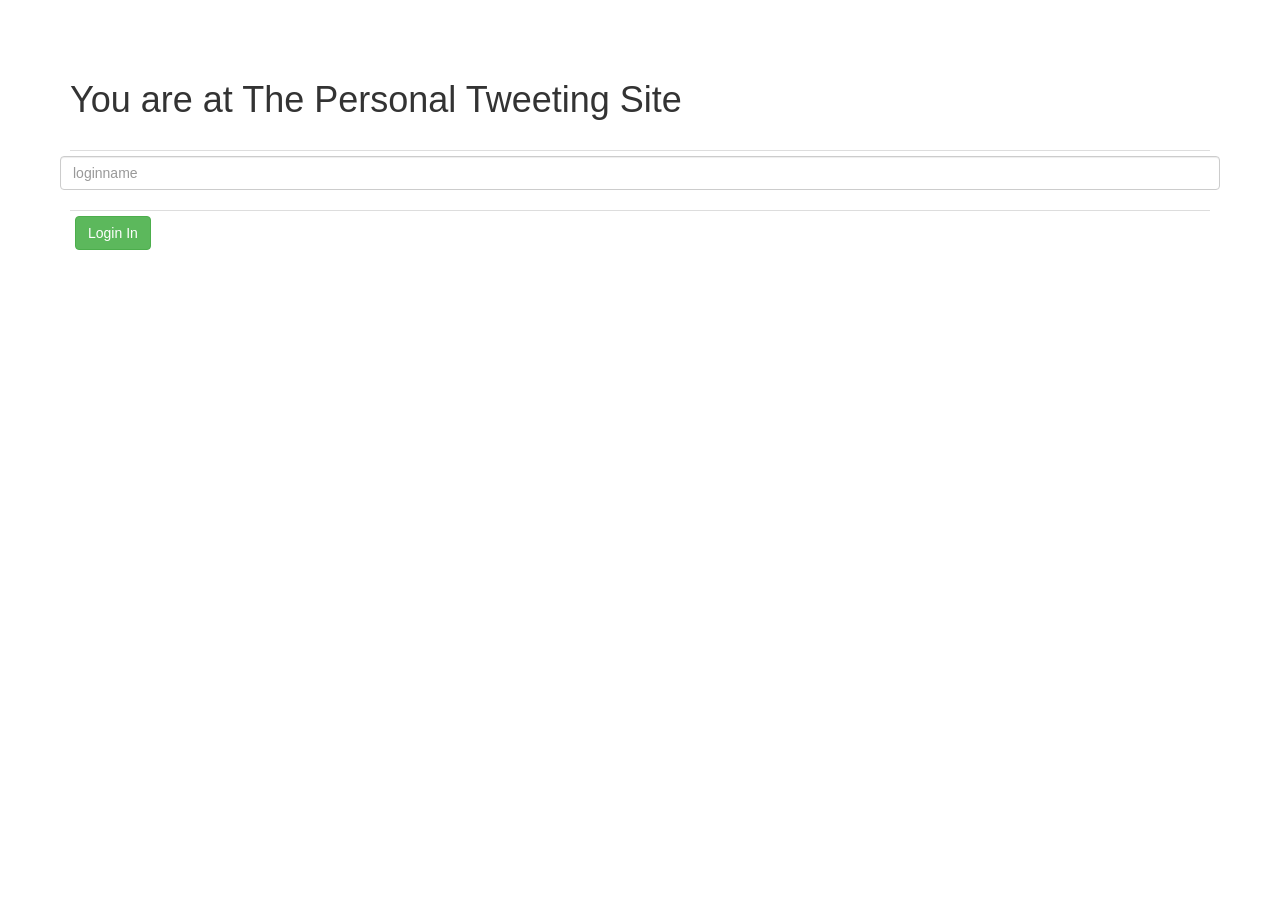
==== BullhornJPA/WebContent/login.html @ d5867e30 "init" ====
<!DOCTYPE html PUBLIC "-//W3C//DTD HTML 4.01 Transitional//EN" "http://www.w3.org/TR/html4/loose.dtd">
<html>
<head>
<meta http-equiv="Content-Type" content="text/html; charset=ISO-8859-1">
<title>Personal Tweeting Site Login Page</title>
<link rel="stylesheet"
	href="https://maxcdn.bootstrapcdn.com/bootstrap/3.3.5/css/bootstrap.min.css"
	integrity="sha512-dTfge/zgoMYpP7QbHy4gWMEGsbsdZeCXz7irItjcC3sPUFtf0kuFbDz/ixG7ArTxmDjLXDmezHubeNikyKGVyQ=="
	crossorigin="anonymous">
<script src="https://ajax.googleapis.com/ajax/libs/jquery/1.11.3/jquery.min.js"></script>	
<script
	src="https://maxcdn.bootstrapcdn.com/bootstrap/3.3.5/js/bootstrap.min.js"
	integrity="sha512-K1qjQ+NcF2TYO/eI3M6v8EiNYZfA95pQumfvcVrTHtwQVDG+aHRqLi/ETn2uB+1JqwYqVG3LIvdm9lj6imS/pQ=="
	crossorigin="anonymous"></script>

</head>
<body>
	<div class="container">
		<form class="form-horizontal" role="form" action="LoginIn" method="post"><br><br><br>
		<h1>You are at The Personal Tweeting Site</h1>
			<table class="table table-condensed">
				<tr>
					<td>
						<div class="form-group">
							<label class="sr-only" for="loginname">Login</label>
							<input type="text" class="form-control" name="loginname"
								id="loginname" placeholder="loginname">
						</div>
					</td>
				</tr>
				<tr>
					<td>
						<button type="submit" class="btn btn-success">Login In</button>
					</td>
				</tr>
				<br>
			</table>
		</form>
	</div>
</body>
</html>
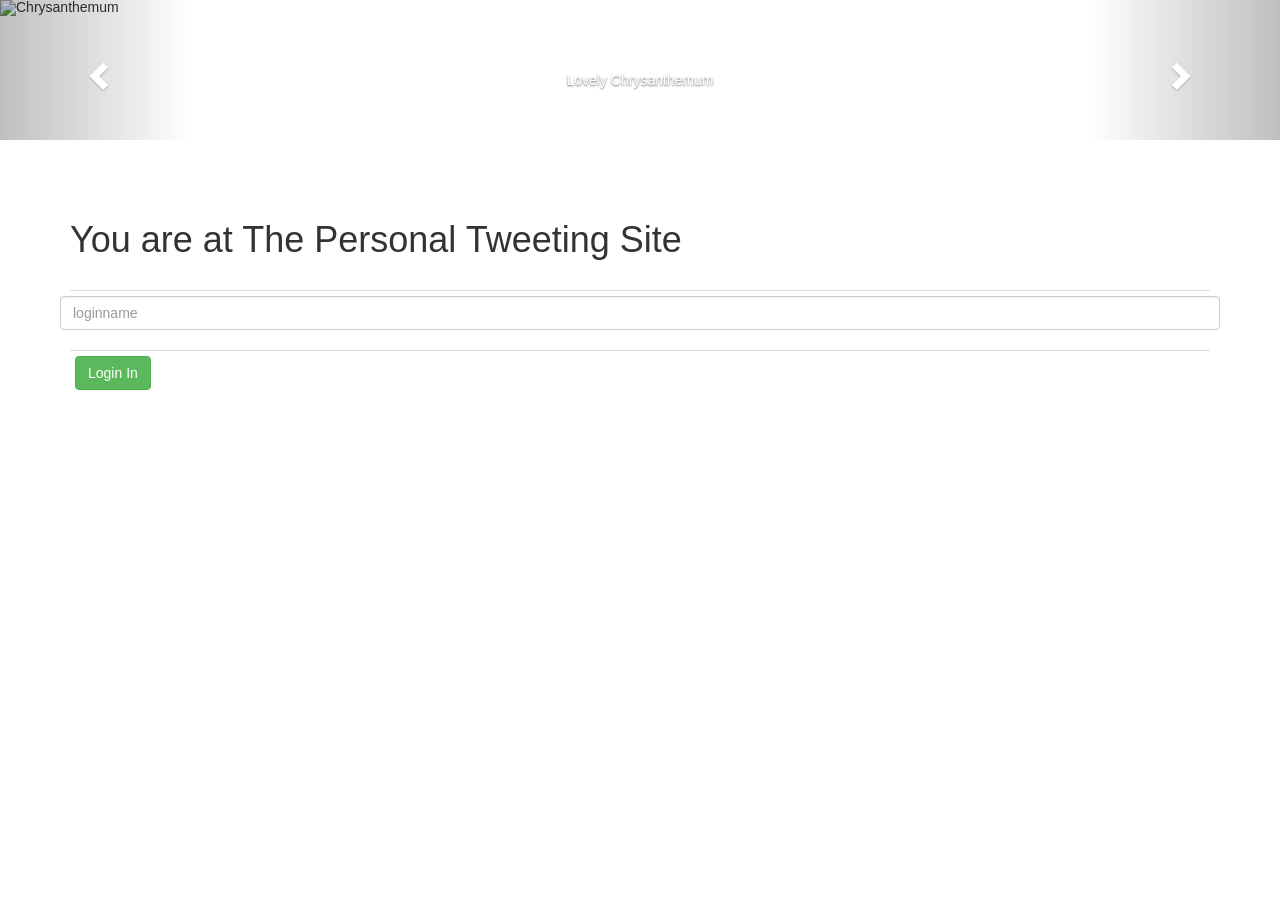
==== commit cb047b33: "still debugging" ====
--- a/BullhornJPA/WebContent/login.html
+++ b/BullhornJPA/WebContent/login.html
@@ -15,6 +15,53 @@
 
 </head>
 <body>
+	<div id="carousel-example-generic" class="carousel slide"
+		data-ride="carousel">
+		<!-- Indicators -->
+		<ol class="carousel-indicators">
+			<li data-target="#carousel-example-generic" data-slide-to="0"
+				class="active"></li>
+			<li data-target="#carousel-example-generic" data-slide-to="1"></li>
+			<li data-target="#carousel-example-generic" data-slide-to="2"></li>
+		</ol>
+
+		<!-- Wrapper for slides -->
+		<div class="carousel-inner" role="listbox">
+			<div class="item active">
+				<img src="img/Chrysan.jpg" alt="Chrysanthemum"
+					style="width: 140px; height: 140px;">
+				<div class="carousel-caption">
+					<caption>Lovely Chrysanthemum</caption>
+				</div>
+			</div>
+			<div class="item">
+				<img src="img/Desert.jpg" alt="Desert"
+					style="width: 140px; height: 140px;">
+				<div class="carousel-caption">
+					<caption>Hot Desert</caption>
+				</div>
+			</div>
+			<div class="item">
+				<img src="img/Hydrangeas.jpg" alt="Hydrangeas"
+					style="width: 140px; height: 140px;">
+				<div class="carousel-caption">
+					<caption>Beautiful Hydrangeas</caption>
+				</div>
+			</div>
+		</div>
+
+		<!-- Controls -->
+		<a class="left carousel-control" href="#carousel-example-generic"
+			role="button" data-slide="prev"> <span
+			class="glyphicon glyphicon-chevron-left" aria-hidden="true"></span> <span
+			class="sr-only">Previous</span>
+		</a> <a class="right carousel-control" href="#carousel-example-generic"
+			role="button" data-slide="next"> <span
+			class="glyphicon glyphicon-chevron-right" aria-hidden="true"></span>
+			<span class="sr-only">Next</span>
+		</a>
+	</div>
+
 	<div class="container">
 		<form class="form-horizontal" role="form" action="LoginIn" method="post"><br><br><br>
 		<h1>You are at The Personal Tweeting Site</h1>
